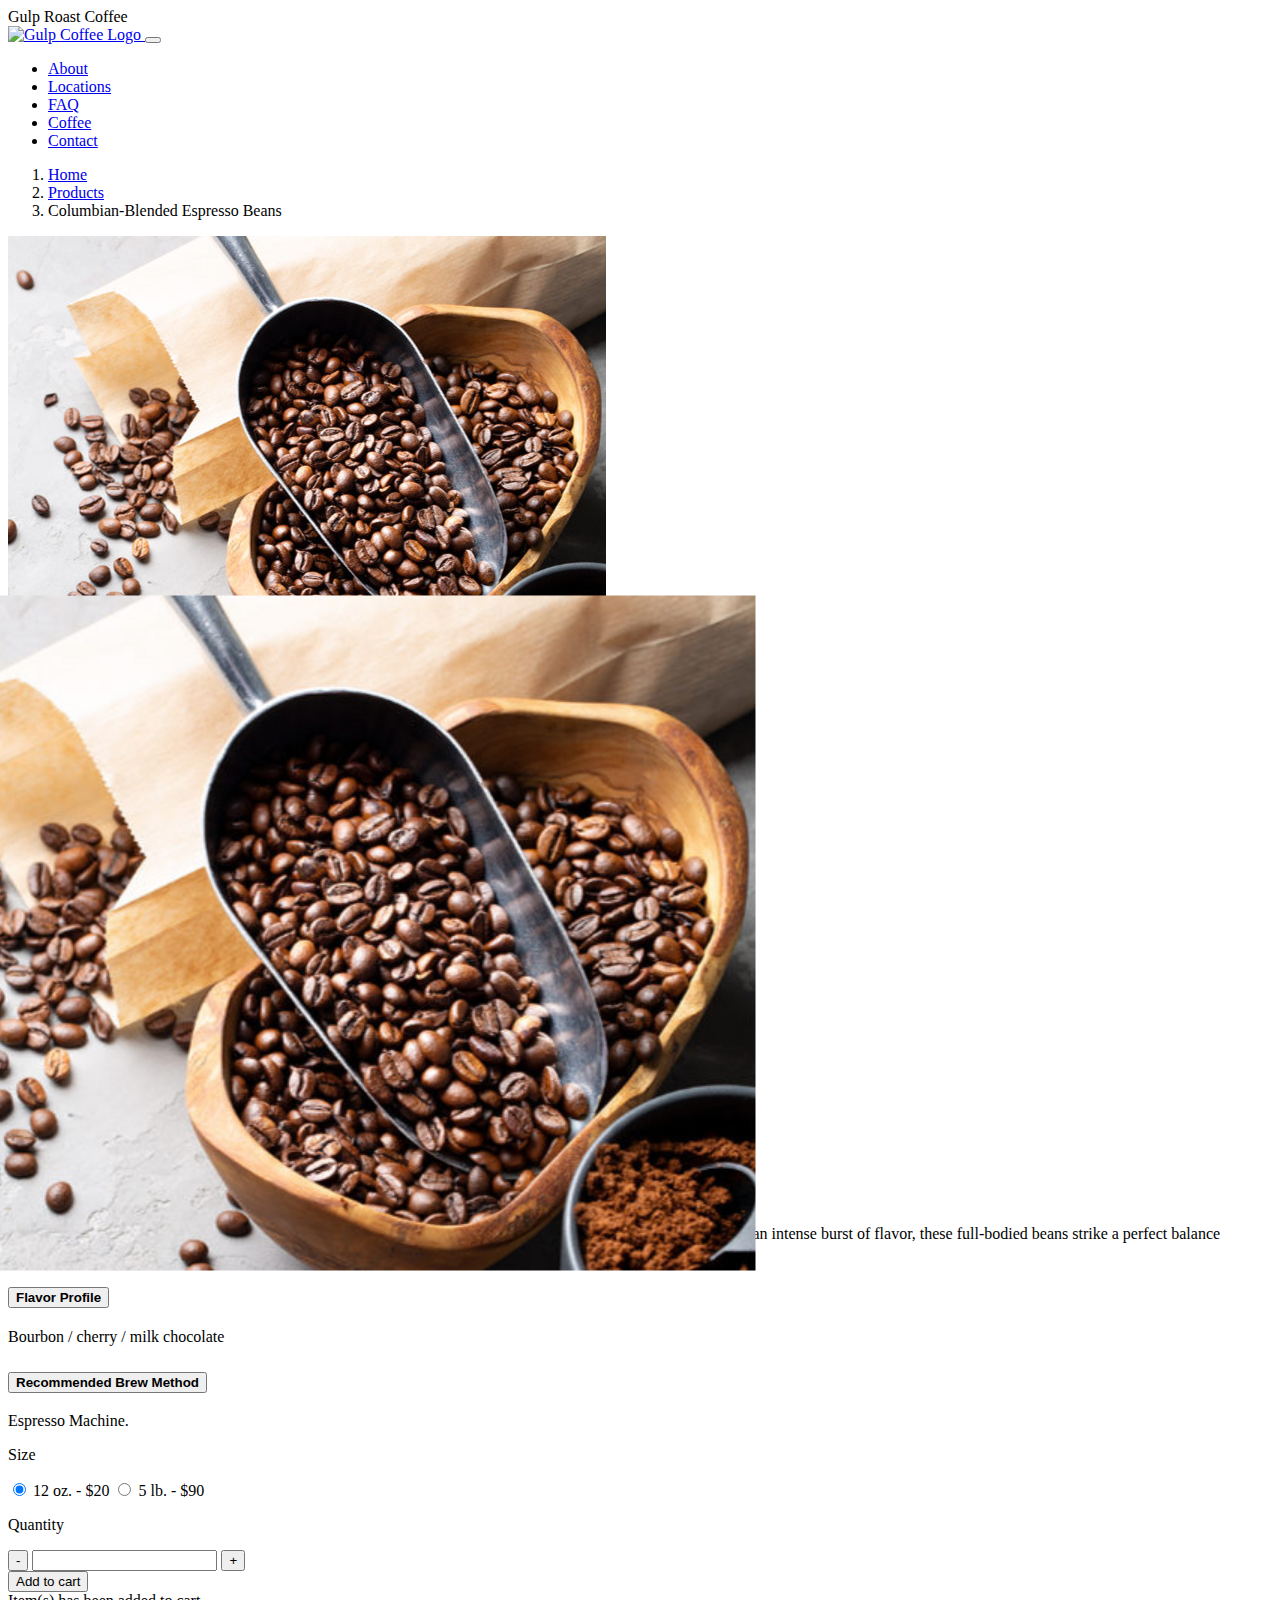
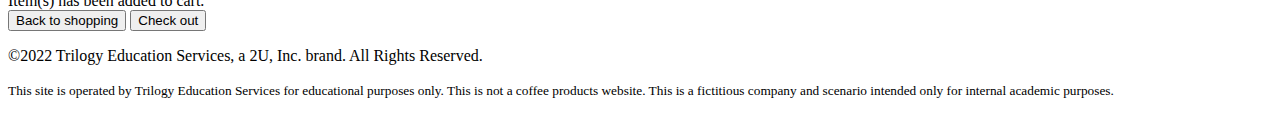
==== columbian.html @ 8561a0fe "Added Pages" ====
<!DOCTYPE html>
<html lang="en">
<head>
    <meta charset="UTF-8">
    <meta http-equiv="X-UA-Compatible" content="IE=edge">
    <meta name="viewport" content="width=device-width, initial-scale=1.0">
    <title>Columbian-Blended Espresso Beans</title>
    <link rel="stylesheet" href="css/styles.css"/>
    <link href="https://cdn.jsdelivr.net/npm/bootstrap@5.2.1/dist/css/bootstrap.min.css" rel="stylesheet" integrity="sha384-iYQeCzEYFbKjA/T2uDLTpkwGzCiq6soy8tYaI1GyVh/UjpbCx/TYkiZhlZB6+fzT" crossorigin="anonymous">
    <!-- JavaScript Bundle with Popper -->
    <script src="https://cdn.jsdelivr.net/npm/bootstrap@5.2.1/dist/js/bootstrap.bundle.min.js" integrity="sha384-u1OknCvxWvY5kfmNBILK2hRnQC3Pr17a+RTT6rIHI7NnikvbZlHgTPOOmMi466C8" crossorigin="anonymous"></script>
</head>
<body>
    <header class="bg-primary border-bottom border-secondary border-5 mb-5">
        Gulp Roast Coffee
        <nav class="navbar navbar-expand-lg navbar-dark bg-dark">
          <div class="container-fluid">
            <a class="navbar-brand" href="https://uxuicurriculum.wixsite.com/gulproast "><img
              src="https://assets.codepen.io/6306176/gulp-logo-light.png"
              height="80"
              alt="Gulp Coffee Logo"/>
          </a>
            <button class="navbar-toggler" type="button" data-bs-toggle="collapse" data-bs-target="#navbarSupportedContent" aria-controls="navbarSupportedContent" aria-expanded="false" aria-label="Toggle navigation">
              <span class="navbar-toggler-icon"></span>
            </button>
            <div class="collapse navbar-collapse" id="navbarSupportedContent">
              <ul class="navbar-nav me-auto mb-2 mb-lg-0">
                <li class="nav-item">
                  <a class="nav-link active" aria-current="page" href="https://uxuicurriculum.wixsite.com/gulproast">About</a>
                </li>
                <li class="nav-item">
                  <a class="nav-link active" aria-current="page" href="https://uxuicurriculum.wixsite.com/gulproast">Locations</a>
                </li>
                <li class="nav-item">
                  <a class="nav-link active" aria-current="page" href="https://uxuicurriculum.wixsite.com/gulproast">FAQ</a>
                </li>
                <li class="nav-item">
                  <a class="nav-link active" aria-current="page" href="index.html">Coffee</a>
                </li>
                <li class="nav-item">
                  <a class="nav-link active" aria-current="page" href="https://uxuicurriculum.wixsite.com/gulproast">Contact</a>
                </li>
            </div>
          </div>
        </nav>
    </header>
    
    <!--breadcrumb-->
    <nav style="--bs-breadcrumb-divider: '>';" aria-label="breadcrumb">
      <ol class="breadcrumb">
        <li class="breadcrumb-item"><a href="https://uxuicurriculum.wixsite.com/gulproast">Home</a></li>
        <li class="breadcrumb-item"><a href="index.html">Products</a></li>
        <li class="breadcrumb-item active" aria-current="page">Columbian-Blended Espresso Beans</li>
      </ol>
    </nav>
    <!--end of breadcrumb-->
    
    <!--image-->
      <a href="" data-bs-toggle="modal" data-bs-target="#exampleModal">
        <img src="media/gulp-espresso.jpg">
      </a>
      
      <div class="modal fade" id="exampleModal" tabindex="-1" aria-labelledby="exampleModalLabel" aria-hidden="true">
        <div class="modal-dialog modal-dialog-centered">
          <div class="modal-content">
            <div class="modal-header">
              <button type="button" class="btn-close" data-bs-dismiss="modal" aria-label="Close"></button>
            </div>
            <div class="modal-body">
              <img src="media/gulp-espresso.jpg">
            </div>
          </div>
        </div>
      </div>
    <!--image end-->  

    <!--accordion--> 
    <div class="accordion" id="accordionPanelsStayOpenExample">
      <div class="accordion-item">
        <h2 class="accordion-header" id="panelsStayOpen-headingOne">
          <button class="accordion-button" type="button" data-bs-toggle="collapse" data-bs-target="#panelsStayOpen-collapseOne" aria-expanded="true" aria-controls="panelsStayOpen-collapseOne">
            <strong>Description</strong>
          </button>
        </h2>
        <div id="panelsStayOpen-collapseOne" class="accordion-collapse collapse show" aria-labelledby="panelsStayOpen-headingOne">
          <div class="accordion-body">
            <p>With our Columbian-Blended Espresso Beans, you can finally feel like a professional barista. Bright and clean with an intense burst of flavor, these full-bodied beans strike a perfect balance between the most delicate roasts and fruitful aromas.</p>
     
            
          </div>
        </div>
      </div>
      
      
      <div class="accordion-item">
        <h2 class="accordion-header" id="panelsStayOpen-headingTwo">
          <button class="accordion-button collapsed" type="button" data-bs-toggle="collapse" data-bs-target="#panelsStayOpen-collapseTwo" aria-expanded="false" aria-controls="panelsStayOpen-collapseTwo">
            <strong>Flavor Profile</strong>
          </button>
        </h2>
        <div id="panelsStayOpen-collapseTwo" class="accordion-collapse collapse" aria-labelledby="panelsStayOpen-headingTwo">
          <div class="accordion-body">
            <p>Bourbon / cherry / milk chocolate</p>
            
    
          </div>
        </div>
      </div>
      
      
      <div class="accordion-item">
        <h2 class="accordion-header" id="panelsStayOpen-headingThree">
          <button class="accordion-button collapsed" type="button" data-bs-toggle="collapse" data-bs-target="#panelsStayOpen-collapseThree" aria-expanded="false" aria-controls="panelsStayOpen-collapseThree">
            <strong>Recommended Brew Method</strong>
          </button>
        </h2>
        <div id="panelsStayOpen-collapseThree" class="accordion-collapse collapse" aria-labelledby="panelsStayOpen-headingThree">
          <div class="accordion-body">
            <p>Espresso Machine.</p>
            
    
          </div>
        </div>
      </div>
    </div>
    <!--end of accordion-->


    <!--form fields and add to cart button-->
    <div>
      <form class="px-3">
      
        <div class="my-3">
        <p>Size</p>
        <input type="radio" class="btn-check" name="options-outlined" id="small-size" autocomplete="off" checked>
          <label class="btn btn-outline-secondary" for="small-size">12 oz. - $20</label>
      
          <input type="radio" class="btn-check" name="options-outlined" id="large-size" autocomplete="off">
          <label class="btn btn-outline-secondary" for="large-size">5 lb. - $90</label>
        </div>
        
        <div class="my-3 col-4">
          <p>Quantity &nbsp;</p>
          <div class="input-group">
            <button class="btn btn-outline-secondary" type="button">-</button>
            <input type="text" class="form-control" placeholder="" aria-label="Product quantity">
            <button class="btn btn-outline-secondary" type="button">+</button>
          </div>
        </div>
        
      </form>
      
      <button type="button" class="btn btn-primary ms-3 mt-3" data-bs-toggle="modal" data-bs-target="#addtoCart">
        Add to cart
      </button>
      
      <!-- Modal -->
      <div class="modal fade" id="addtoCart" tabindex="-1" aria-labelledby="addtoCart" aria-hidden="true">
        <div class="modal-dialog">
          <div class="modal-content">
            <div class="modal-body">
              Item(s) has been added to cart.
            </div>
            <div class="modal-footer">
              <button type="button" class="btn btn-secondary" data-bs-dismiss="modal">Back to shopping</button>
              <button type="button" class="btn btn-primary">Check out</button>
            </div>
          </div>
        </div>
      </div>
    </div>
    <!--form fields and add to cart button end-->

      <footer class="border-secondary border-top border-5 text-center py-5 mt-5 bg-primary text-white">
        <div class="container-sm">
          <p>&copy;2022 Trilogy Education Services, a 2U, Inc. brand. All Rights Reserved.</p>
          <p><small>This site is operated by Trilogy Education Services for educational purposes only. This is not a coffee products website. This is a fictitious company and scenario intended only for internal academic purposes.</small></p>
        </div>
      </footer>
</body>
</html>
---- css/styles.css ----
/*color variables */
/* white */
/* coffee */
/* navy blue */
/* bright blue */
/*peach */
/*modal styles */
.no-borders {
  border: 0px;
}

.centered {
  text-align: center;
}

.modal-body {
  display: flex;
}

/*when using original sized image*/
.modal-body img {
  transform: scale(1.5);
}/*# sourceMappingURL=styles.css.map */
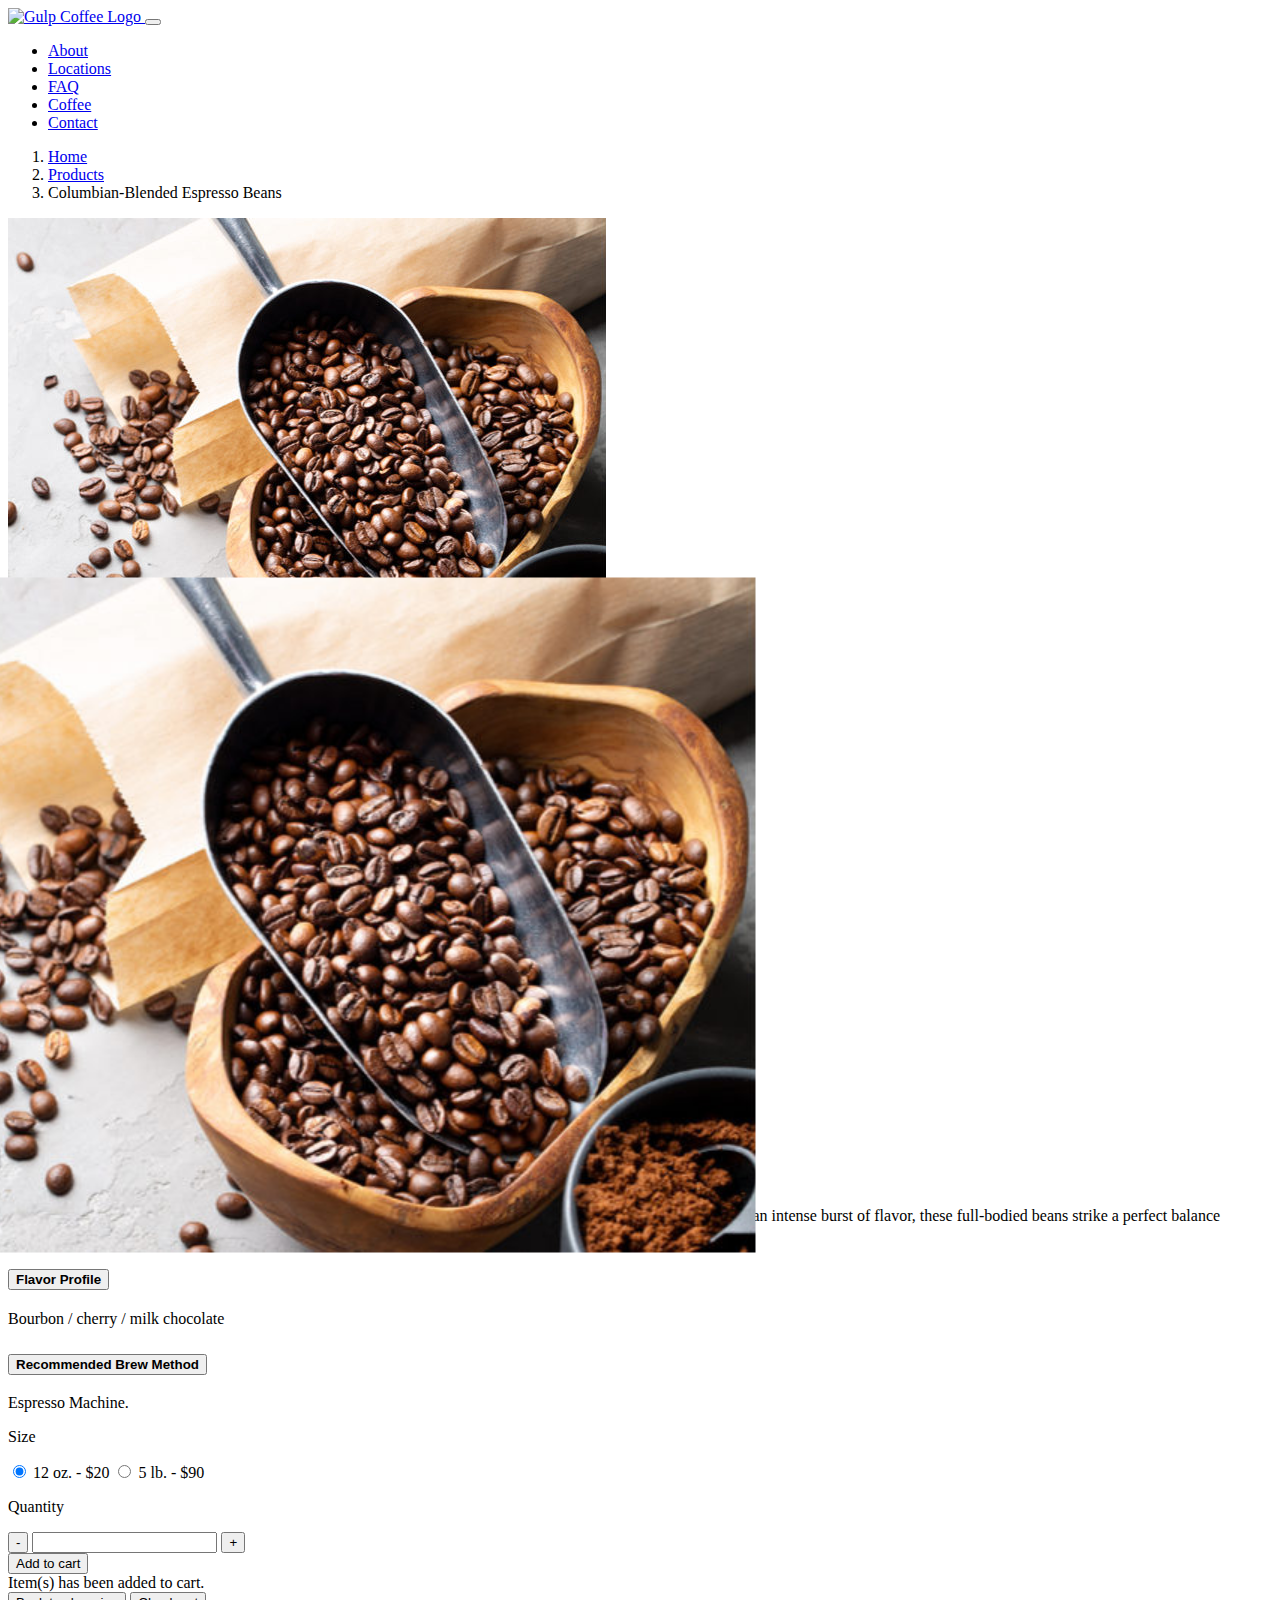
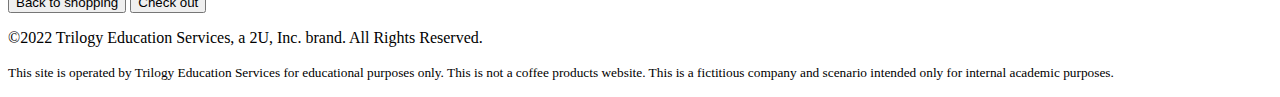
==== commit c0673a3b: "Clean up header" ====
--- a/columbian.html
+++ b/columbian.html
@@ -12,7 +12,6 @@
 </head>
 <body>
     <header class="bg-primary border-bottom border-secondary border-5 mb-5">
-        Gulp Roast Coffee
         <nav class="navbar navbar-expand-lg navbar-dark bg-dark">
           <div class="container-fluid">
             <a class="navbar-brand" href="https://uxuicurriculum.wixsite.com/gulproast "><img
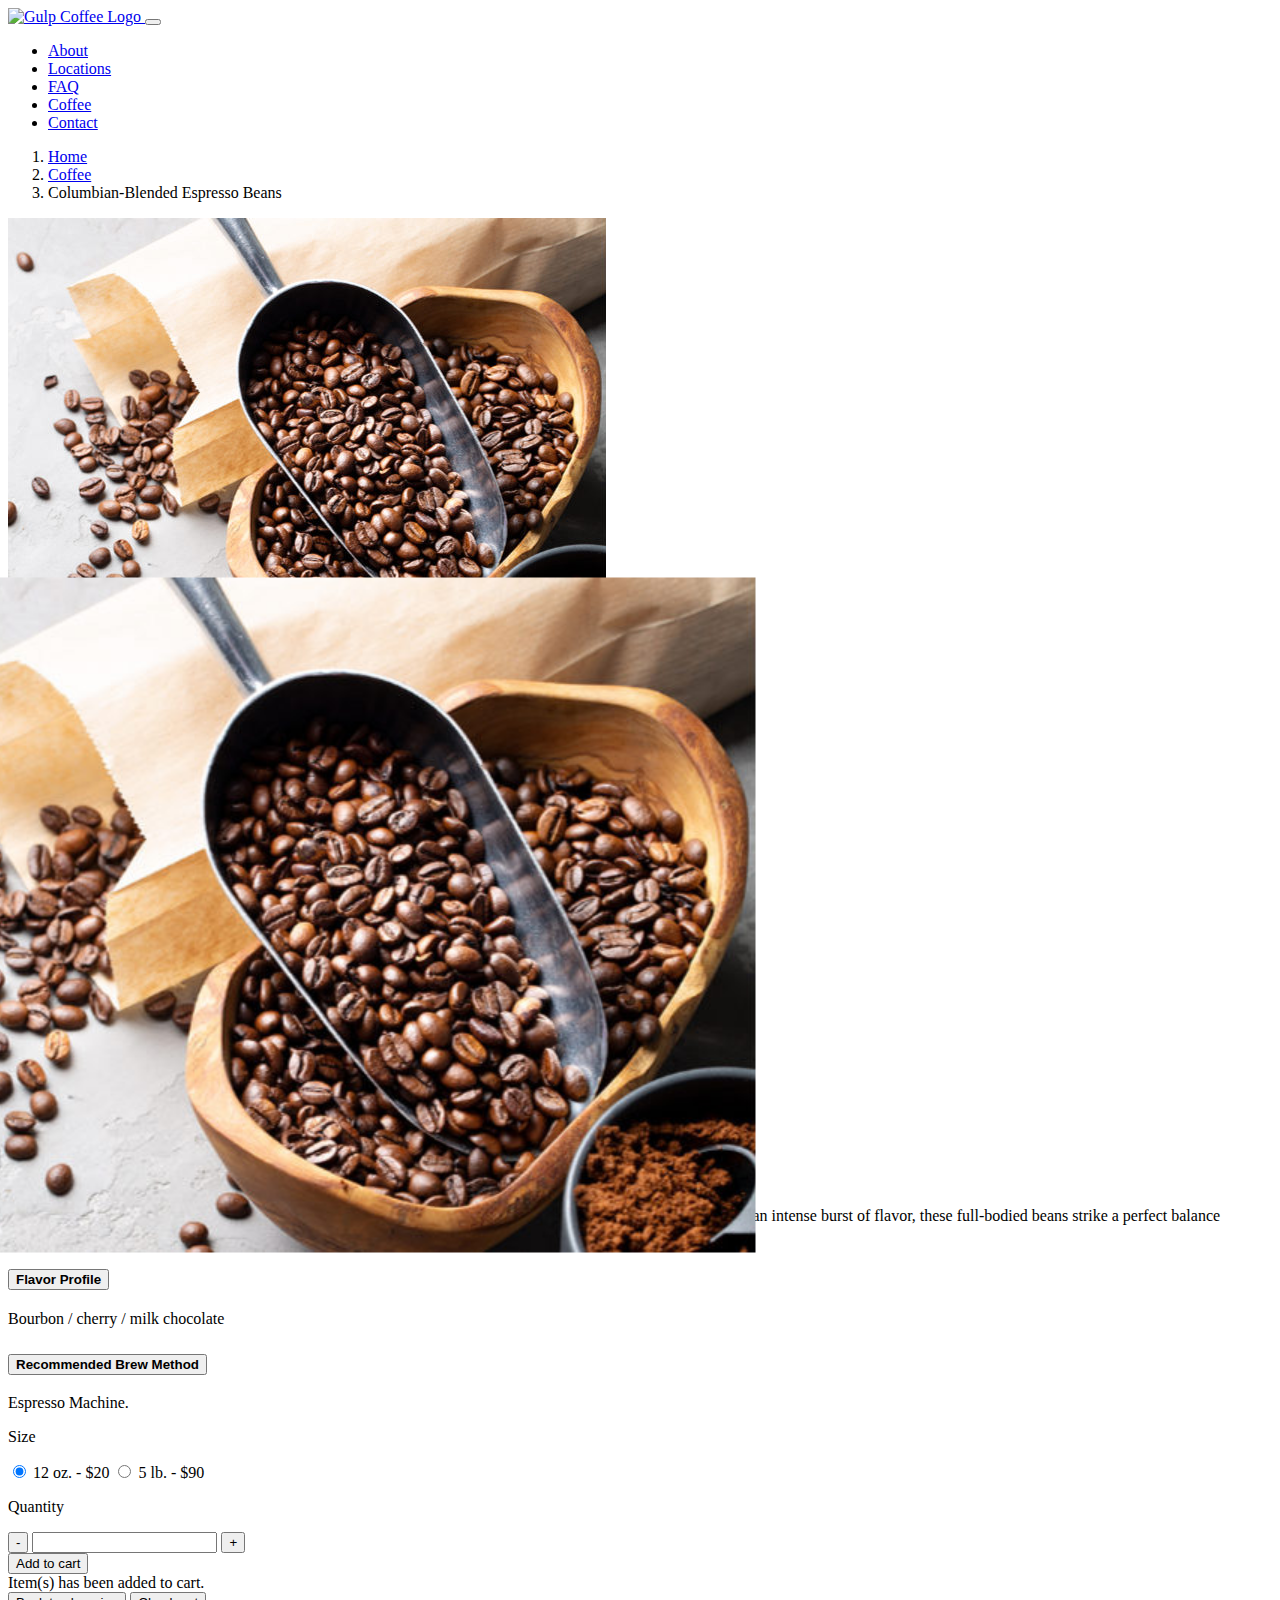
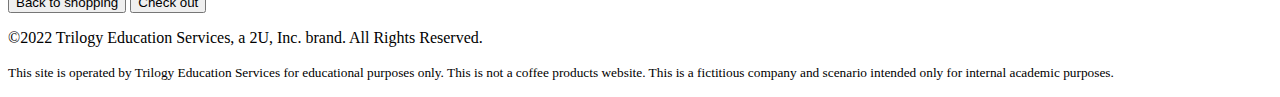
==== commit f3446b62: "Added heading + Consistency" ====
--- a/columbian.html
+++ b/columbian.html
@@ -48,7 +48,7 @@
     <nav style="--bs-breadcrumb-divider: '>';" aria-label="breadcrumb">
       <ol class="breadcrumb">
         <li class="breadcrumb-item"><a href="https://uxuicurriculum.wixsite.com/gulproast">Home</a></li>
-        <li class="breadcrumb-item"><a href="index.html">Products</a></li>
+        <li class="breadcrumb-item"><a href="index.html">Coffee</a></li>
         <li class="breadcrumb-item active" aria-current="page">Columbian-Blended Espresso Beans</li>
       </ol>
     </nav>
